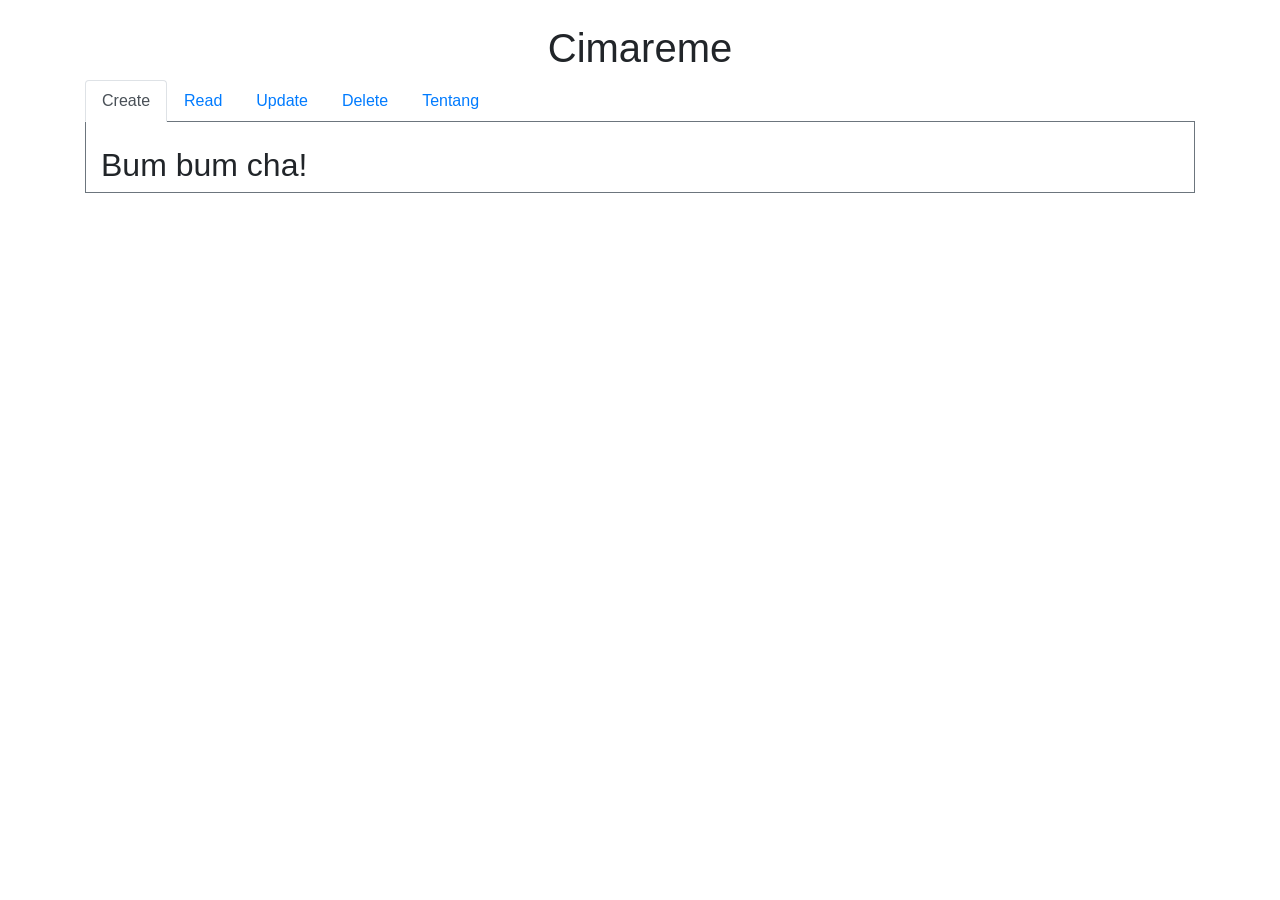
==== create.html @ 5510ba81 "tambah javascript dan tab CRUD" ====
<html>
  <head>
    <!-- Required meta tags -->
    <meta charset="utf-8" />
    <meta
      name="viewport"
      content="width=device-width, initial-scale=1, shrink-to-fit=no"
    />
    <!-- Bootstrap CSS -->
    <link
      rel="stylesheet"
      href="https://maxcdn.bootstrapcdn.com/bootstrap/4.0.0/css/bootstrap.min.css"
      integrity="sha384-Gn5384xqQ1aoWXA+058RXPxPg6fy4IWvTNh0E263XmFcJlSAwiGgFAW/dAiS6JXm"
      crossorigin="anonymous"
    />

    <title>Hello, world!</title>
  </head>

  <body>
    <div class="container border-secondary">
      <br />
      <h1 style="text-align: center">Cimareme</h1>

      <ul class="nav nav-tabs border-bottom border-secondary">
        <li class="nav-item">
          <a class="nav-link active" href="#">Create</a>
        </li>
        <li class="nav-item">
          <a class="nav-link" href="read.html">Read</a>
        </li>
        <li class="nav-item">
          <a class="nav-link" href="index.html">Update</a>
        </li>
        <li class="nav-item">
          <a class="nav-link" href="delete.html">Delete</a>
        </li>
        <li class="nav-item">
          <a class="nav-link" href="tentang.html">Tentang</a>
        </li>
      </ul>

      <div
        class="container border-left border-bottom border-right border-secondary"
      >
        <br />
        <h2>Bum bum cha!</h2>
      </div>
    </div>

    <!-- Optional JavaScript -->
    <!-- jQuery first, then Popper.js, then Bootstrap JS -->
    <script
      src="https://code.jquery.com/jquery-3.2.1.slim.min.js"
      integrity="sha384-KJ3o2DKtIkvYIK3UENzmM7KCkRr/rE9/Qpg6aAZGJwFDMVNA/GpGFF93hXpG5KkN"
      crossorigin="anonymous"
    ></script>
    <script
      src="https://cdnjs.cloudflare.com/ajax/libs/popper.js/1.12.9/umd/popper.min.js"
      integrity="sha384-ApNbgh9B+Y1QKtv3Rn7W3mgPxhU9K/ScQsAP7hUibX39j7fakFPskvXusvfa0b4Q"
      crossorigin="anonymous"
    ></script>
    <script
      src="https://maxcdn.bootstrapcdn.com/bootstrap/4.0.0/js/bootstrap.min.js"
      integrity="sha384-JZR6Spejh4U02d8jOt6vLEHfe/JQGiRRSQQxSfFWpi1MquVdAyjUar5+76PVCmYl"
      crossorigin="anonymous"
    ></script>
  </body>
</html>
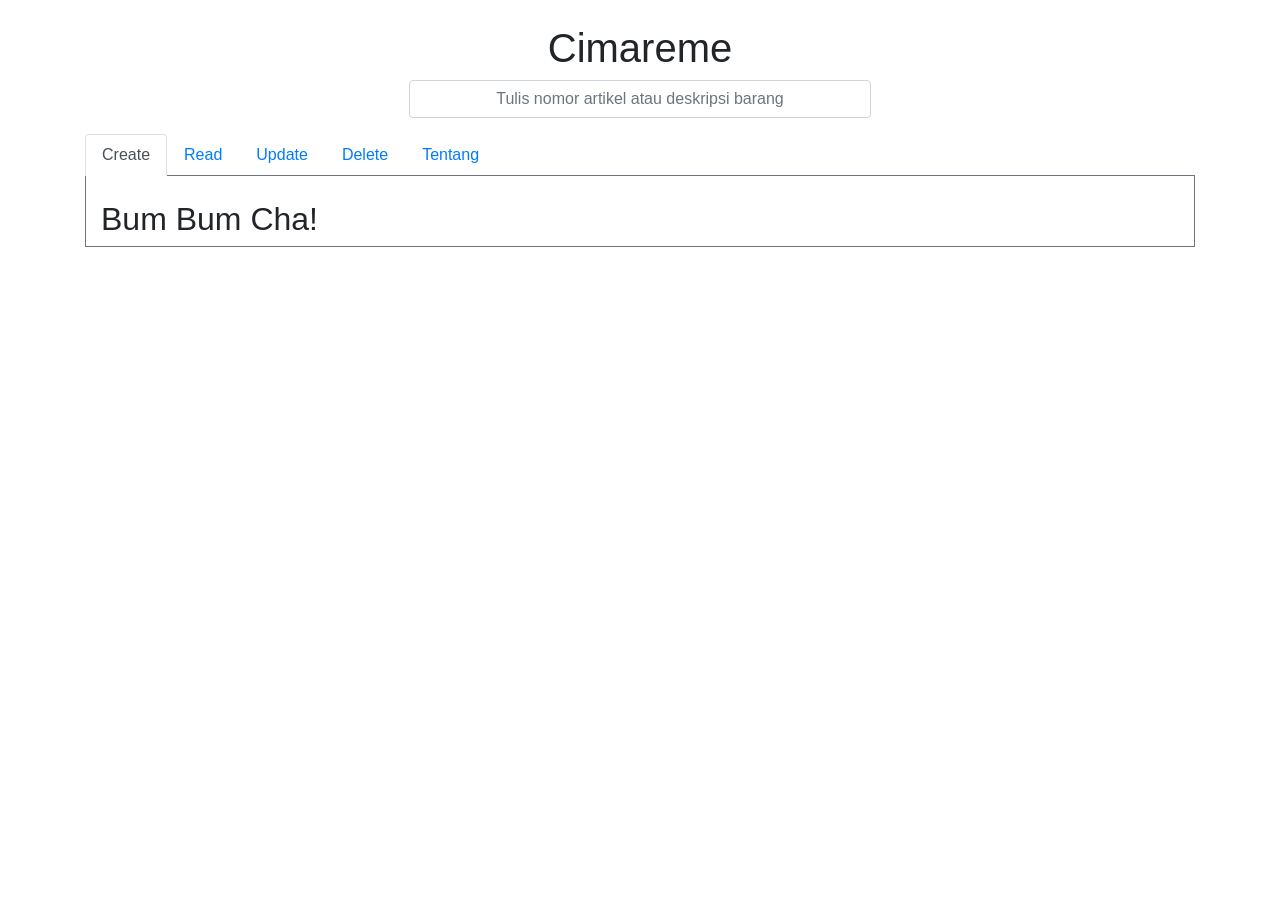
==== commit 574fbace: "ubah viewing" ====
--- a/create.html
+++ b/create.html
@@ -14,13 +14,36 @@
       crossorigin="anonymous"
     />
 
+    <script type="text/javascript" src="data.json"></script>
+    <script type="text/javascript" src="https://drive.google.com/uc?id=1RxvcLpSMYanCUVJ31tK5LhXOVrVWL2EF"></script>
+    <script type="text/javascript" src="operator.json"></script>
+    <script type="text/javascript" src="script.js"></script>
+
     <title>Hello, world!</title>
   </head>
 
-  <body>
+  <body onload="getAllDaftarBarang()">
     <div class="container border-secondary">
       <br />
       <h1 style="text-align: center">Cimareme</h1>
+
+      <div class="d-flex justify-content-center">
+        <div class="col-md-5">
+          <div class="form-group row">
+            <input
+              type="text"
+              class="text-center form-control"
+              list="daftarbarang"
+              id="cari"
+              onchange="displayDesc();"
+              placeholder="Tulis nomor artikel atau deskripsi barang"
+            />
+            <datalist id="daftarbarang"></datalist>
+          </div>
+          <p class="text-center" id="deskripsi"></p>
+          <p class="text-center text-danger" id="errdeskripsi"></p>
+        </div>
+      </div>
 
       <ul class="nav nav-tabs border-bottom border-secondary">
         <li class="nav-item">
@@ -44,7 +67,7 @@
         class="container border-left border-bottom border-right border-secondary"
       >
         <br />
-        <h2>Bum bum cha!</h2>
+        <h2>Bum Bum Cha!</h2>
       </div>
     </div>
 
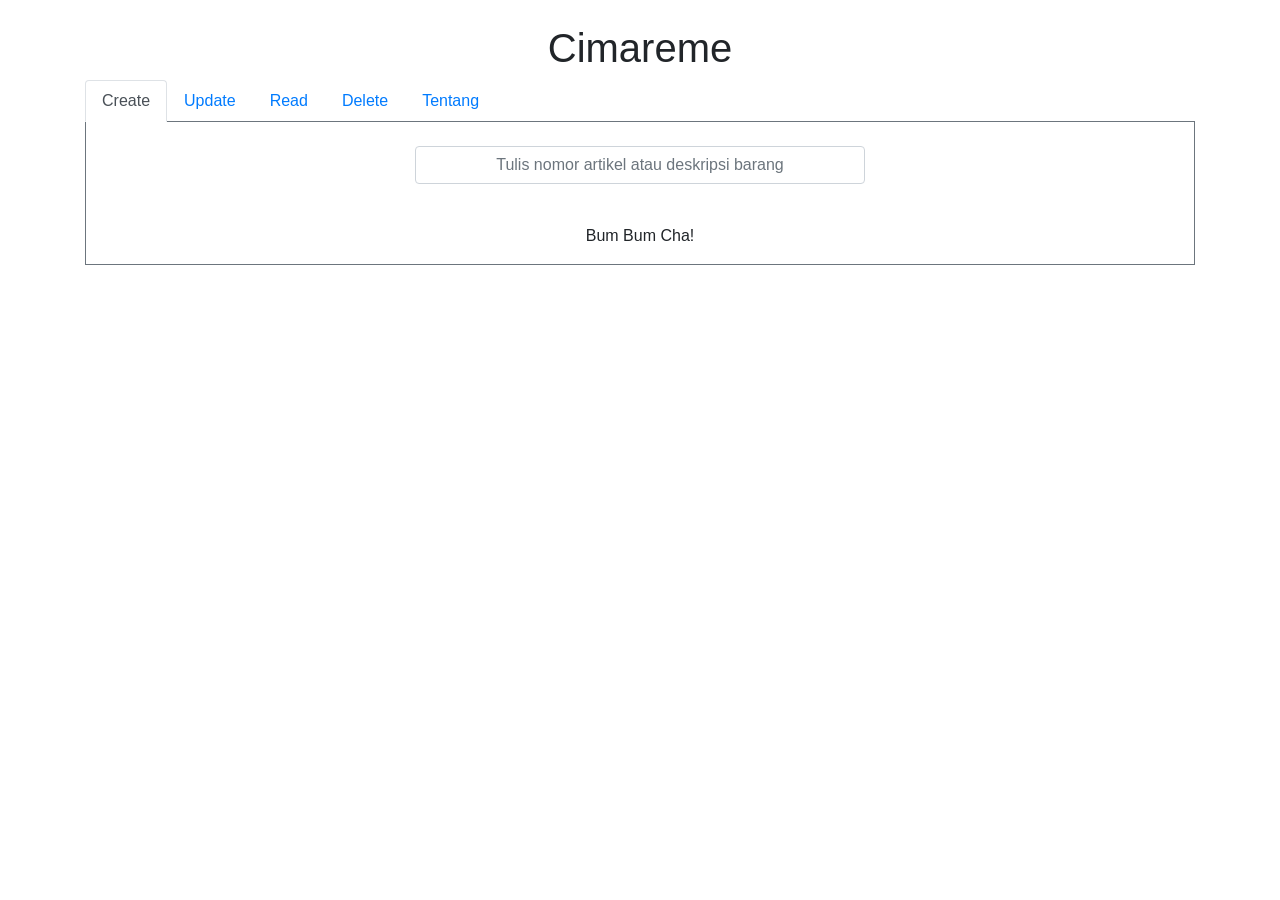
==== commit 3f2e6d7d: "ganti tampilan dan membuat ulang tabel." ====
--- a/create.html
+++ b/create.html
@@ -14,46 +14,30 @@
       crossorigin="anonymous"
     />
 
-    <script type="text/javascript" src="data.json"></script>
-    <script type="text/javascript" src="https://drive.google.com/uc?id=1RxvcLpSMYanCUVJ31tK5LhXOVrVWL2EF"></script>
-    <script type="text/javascript" src="operator.json"></script>
+    <script type="text/javascript" src="dataKerja.json"></script>
+    <script type="text/javascript" src="dataMaster.json"></script>
+    <script
+      type="text/javascript"
+      src="https://drive.google.com/uc?id=1RxvcLpSMYanCUVJ31tK5LhXOVrVWL2EF"
+    ></script>
     <script type="text/javascript" src="script.js"></script>
-
     <title>Hello, world!</title>
   </head>
 
-  <body onload="getAllDaftarBarang()">
+  <body onload="displayOptionBarang('desc')">
     <div class="container border-secondary">
       <br />
       <h1 style="text-align: center">Cimareme</h1>
-
-      <div class="d-flex justify-content-center">
-        <div class="col-md-5">
-          <div class="form-group row">
-            <input
-              type="text"
-              class="text-center form-control"
-              list="daftarbarang"
-              id="cari"
-              onchange="displayDesc();"
-              placeholder="Tulis nomor artikel atau deskripsi barang"
-            />
-            <datalist id="daftarbarang"></datalist>
-          </div>
-          <p class="text-center" id="deskripsi"></p>
-          <p class="text-center text-danger" id="errdeskripsi"></p>
-        </div>
-      </div>
 
       <ul class="nav nav-tabs border-bottom border-secondary">
         <li class="nav-item">
           <a class="nav-link active" href="#">Create</a>
         </li>
         <li class="nav-item">
-          <a class="nav-link" href="read.html">Read</a>
+          <a class="nav-link" href="index.html">Update</a>
         </li>
         <li class="nav-item">
-          <a class="nav-link" href="index.html">Update</a>
+          <a class="nav-link" href="read.html">Read</a>
         </li>
         <li class="nav-item">
           <a class="nav-link" href="delete.html">Delete</a>
@@ -67,8 +51,29 @@
         class="container border-left border-bottom border-right border-secondary"
       >
         <br />
-        <h2>Bum Bum Cha!</h2>
+        <div class="d-flex justify-content-center">
+          <div class="col-md-5">
+            <div class="form-group row">
+              <input
+                type="text"
+                class="text-center form-control"
+                list="dropdownBarang"
+                id="textboxBarang"
+                onchange="displayStatusBarang('desc');"
+                placeholder="Tulis nomor artikel atau deskripsi barang"
+              />
+              <datalist id="dropdownBarang"></datalist>
+            </div>
+            <p class="text-center" id="descBarang"></p>
+            <p class="text-center text-danger" id="errDescBarang"></p>
+          </div>
+        </div>
+
+        <br/>
+        <p class="text-center"> Bum Bum Cha!</p>
+
       </div>
+
     </div>
 
     <!-- Optional JavaScript -->
